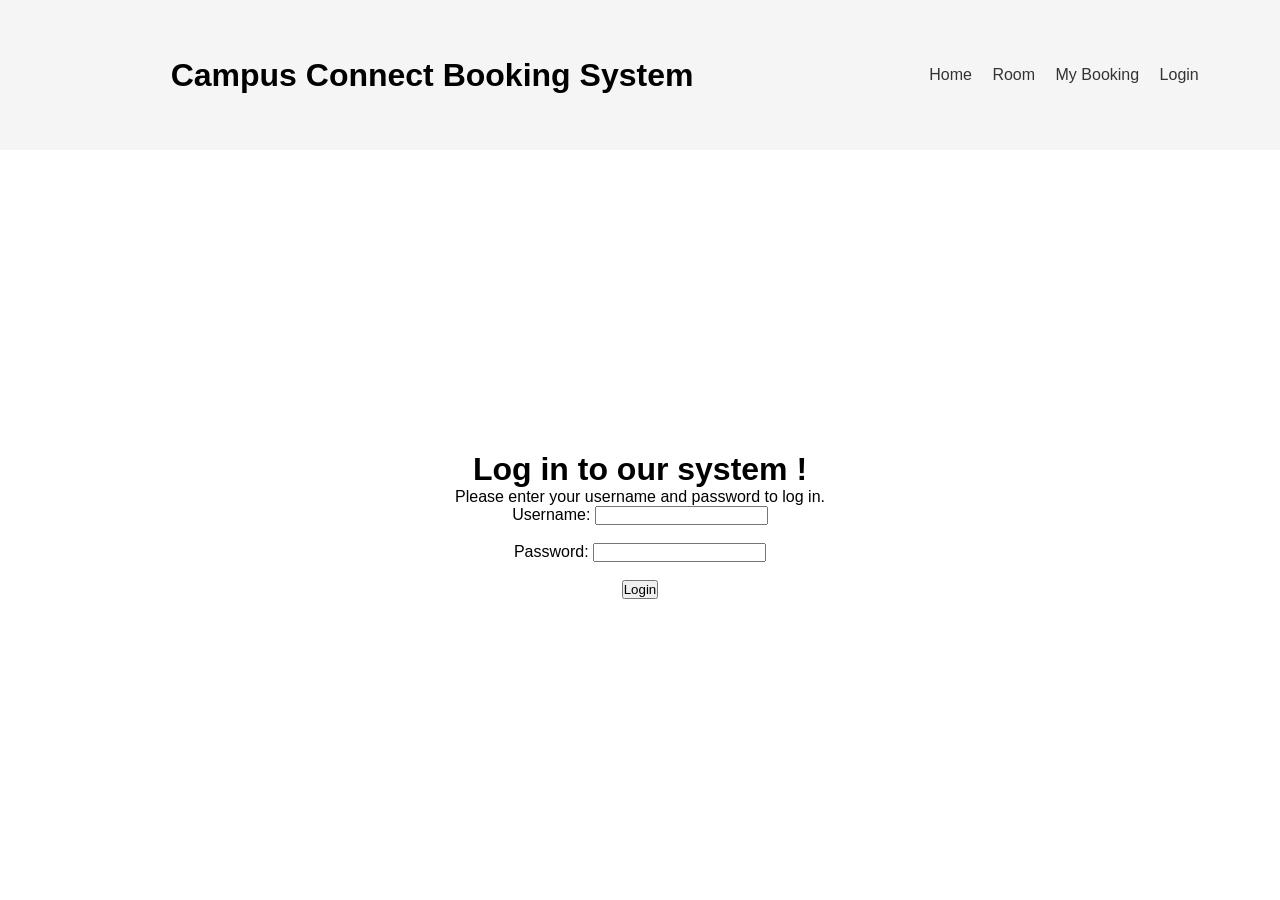
==== Login.html @ ff97c372 "初始化了My Booking页面和Login页面" ====
<!DOCTYPE html>
<html lang="zh-CN">
    <head>
        <meta charset="UTF-8">
        <title>Campus Connect Booking System</title>
        <link rel="stylesheet" href="style.css">
    </head>
    <body>
        <div id="top_title">
            <div id="top_title_left" class="top_title_left_class">
                <header>
                    <h1>Campus Connect Booking System</h1>
                </header>
            </div>
            <div id="top_title_right" class="top_title_right_class">
                <nav>
                    <a href="index.html">Home</a> <a href="Room.html">Room</a> <a href="My_Booking.html">My Booking</a> <a href="Login.html">Login</a>
                </nav>
            </div>
        </div>
        <div id="main_mid_page">
            <h1> Log in to our system ! </h1>
            <p> Please enter your username and password to log in. </p>
            <form id="login_form">
                <label for="username">Username:</label>
                <input type="text" id="username" name="username" required><br><br>
                <label for="password">Password:</label>
                <input type="password" id="password" name="password" required><br><br>
                <button type="submit">Login</button>
            </form>
        </div>
    </body>
</html>
---- style.css ----
* {
    box-sizing: border-box;
    margin: 0;
    padding: 0;
}

body {
    font-family: Arial, sans-serif;
    min-height: 100vh;
    display: flex;
    flex-direction: column;
    justify-content: center;
    align-items: center;
    text-align: center;
    align-self: center;
}

#top_title {
    display: flex;
    width: 100%;
    height: 16vh;
    min-height: 150px;
    padding: 16px;
    background-color: #f5f5f5;
    align-items: center;
    justify-content: space-between;
}

#top_title_left {
    flex: 2;
    display: flex;
    align-items: center;
    justify-content: center;
}

#top_title_right {
    flex: 1;
    text-align: center;
    align-items: center;
    justify-content: center;
}

#top_title nav a {
    margin-left: 16px;
    text-decoration: none;
    color: #333;
}
#Room_main_search_box {
    max-width: 980px;
    margin: 24px auto;
    padding: 18px;
    border: 1px solid #ddd;
    border-radius: 10px;
    background: #fafafa;
    display: flex;
    flex-wrap: wrap;
    align-items: center;
    justify-content: space-between;
    gap: 16px;
}

#Room_main_search_box .search-row {
    display: flex;
    align-items: center;
    gap: 8px;
    min-width: 220px;
    flex: 1 1 auto;
}

#Room_main_search_box .search-row label {
    white-space: nowrap;
    font-weight: 600;
}

#Room_main_search_box .search-row input {
    flex: 1;
    min-width: 160px;
    padding: 10px 12px;
    border: 1px solid #ccc;
    border-radius: 6px;
}

#Room_main_search_box .search-actions {
    display: flex;
    justify-content: flex-end;
    margin-top: 0;
    flex: 0 0 auto;
}

#Room_main_search_box button {
    padding: 10px 18px;
    border: none;
    border-radius: 6px;
    background: #4a90e2;
    color: #fff;
    cursor: pointer;
}

#Room_main_search_box button:hover {
    background: #3b78c8;
}

#main_mid_page {
    flex: 1;
    padding: 16px;
    display: flex;
    flex-direction: column;
    justify-content: center;
    align-items: center;
    text-align: center;
    align-self: center;
    width: min(800px, 100%);
}

#Room_main_mid_page {
    flex: 1;
    padding: 16px;
    display: flex;
    flex-direction: column;
    justify-content: flex-start;
    align-items: center;
    text-align: center;
    align-self: center;
    width: min(800px, 100%);
}

#Room_main_mid_page_title {
    width: 100%;
    text-align: left;
    margin-bottom: 16px;
}

#Room_main_mid_page_content {
    flex: 1;
    padding: 16px;
    display: flex;
    flex-direction: column;
    justify-content: center;
    align-items: center;
    text-align: center;
    align-self: center;
    width: min(800px, 100%);
}

#Room_main_search_box .search-actions {
    display: flex;
    justify-content: flex-end;
    margin-top: 10px;
}
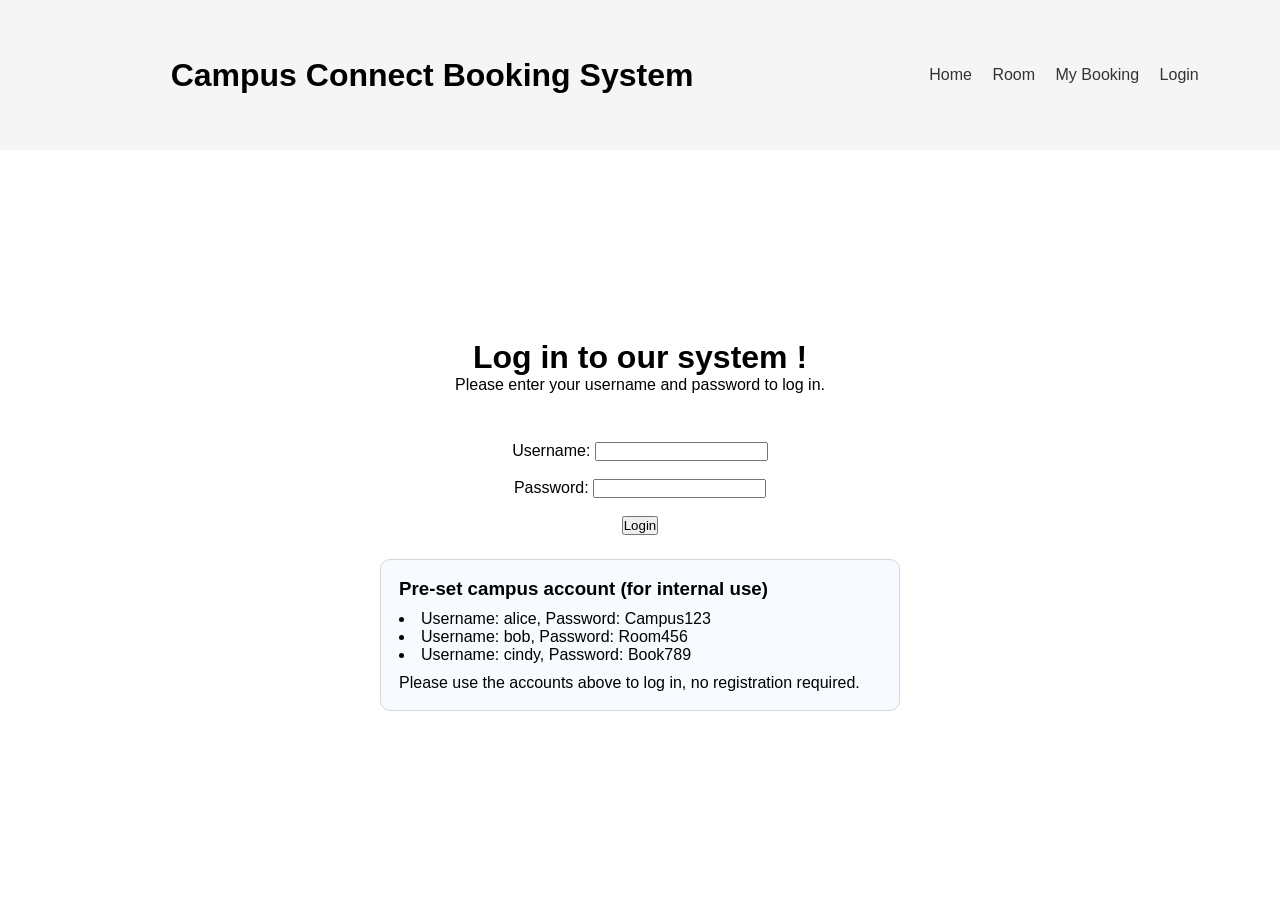
==== commit cc9047f6: "实现基础登录功跳转功能。" ====
--- a/Login.html
+++ b/Login.html
@@ -21,6 +21,7 @@
         <div id="main_mid_page">
             <h1> Log in to our system ! </h1>
             <p> Please enter your username and password to log in. </p>
+            <div id="login_message" class="login-message"></div>
             <form id="login_form">
                 <label for="username">Username:</label>
                 <input type="text" id="username" name="username" required><br><br>
@@ -28,6 +29,16 @@
                 <input type="password" id="password" name="password" required><br><br>
                 <button type="submit">Login</button>
             </form>
+            <div id="account_info" class="account-info">
+                <h3>Pre-set campus account (for internal use)</h3>
+                <ul>
+                    <li>Username: alice, Password: Campus123</li>
+                    <li>Username: bob, Password: Room456</li>
+                    <li>Username: cindy, Password: Book789</li>
+                </ul>
+                <p>Please use the accounts above to log in, no registration required.</p>
+            </div>
         </div>
-    </body>
+    <script src="Login.js"></script>
+</body>
 </html>
--- a/style.css
+++ b/style.css
@@ -112,6 +112,40 @@
     width: min(800px, 100%);
 }
 
+.login-message {
+    margin: 12px 0;
+    min-height: 24px;
+    font-weight: 600;
+}
+
+.login-message.success {
+    color: #1a7f37;
+}
+
+.login-message.error {
+    color: #b72f2f;
+}
+
+.account-info {
+    margin-top: 24px;
+    padding: 18px;
+    border-radius: 10px;
+    border: 1px solid #cfd8dc;
+    background: #f7fbff;
+    text-align: left;
+    width: 100%;
+    max-width: 520px;
+}
+
+.account-info h3 {
+    margin-bottom: 10px;
+}
+
+.account-info ul {
+    list-style: disc inside;
+    margin-bottom: 10px;
+}
+
 #Room_main_mid_page {
     flex: 1;
     padding: 16px;
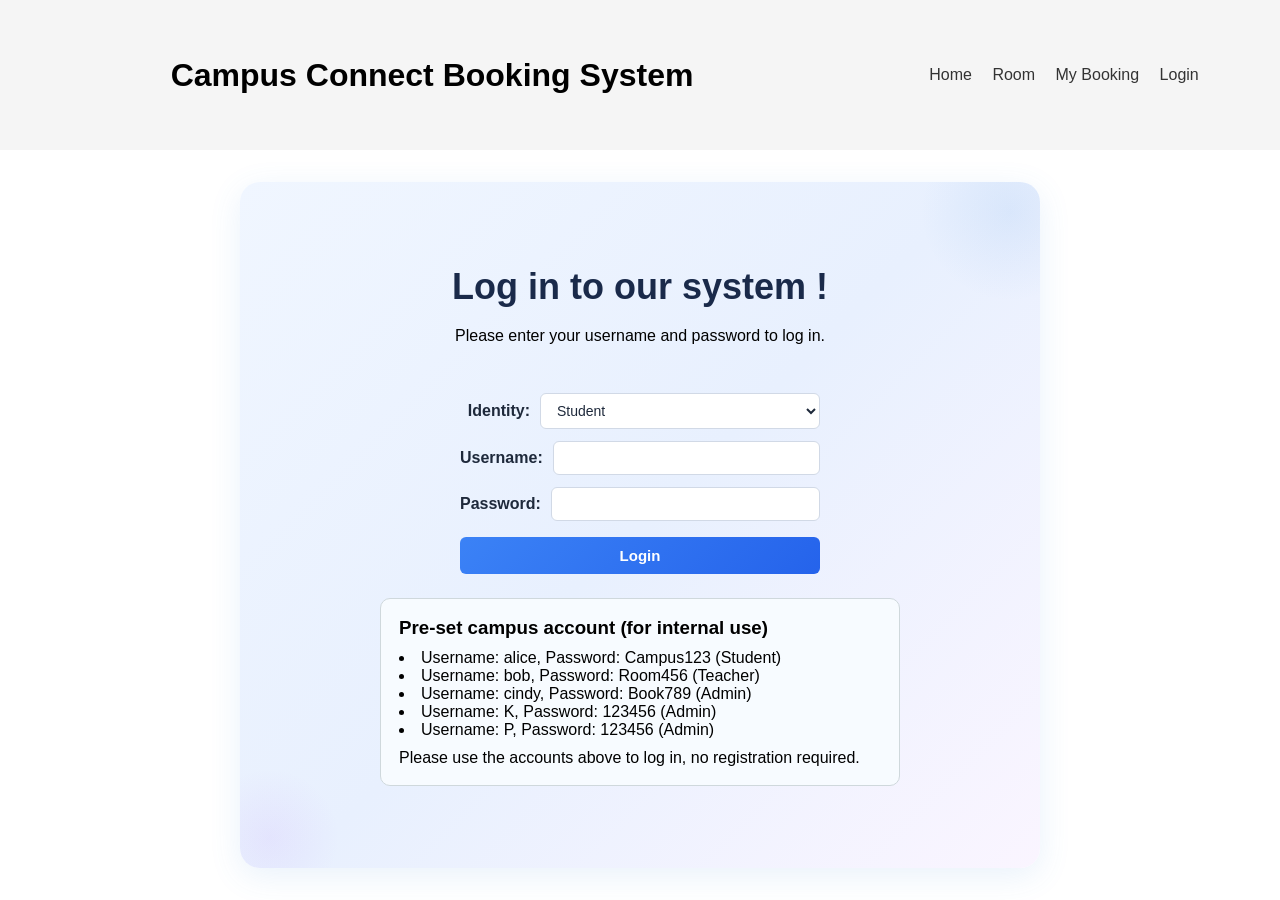
==== commit b697df6e: "添加了登录身份选择" ====
--- a/Login.html
+++ b/Login.html
@@ -23,22 +23,36 @@
             <p> Please enter your username and password to log in. </p>
             <div id="login_message" class="login-message"></div>
             <form id="login_form">
-                <label for="username">Username:</label>
-                <input type="text" id="username" name="username" required><br><br>
-                <label for="password">Password:</label>
-                <input type="password" id="password" name="password" required><br><br>
+                <div class="form-row">
+                    <label for="role-select">Identity:</label>
+                    <select id="role-select">
+                        <option value="Student">Student</option>
+                        <option value="Teacher">Faculty / Staff</option>
+                    </select>
+                </div>
+                <div class="form-row">
+                    <label for="username">Username:</label>
+                    <input type="text" id="username" name="username" required>
+                </div>
+                <div class="form-row">
+                    <label for="password">Password:</label>
+                    <input type="password" id="password" name="password" required>
+                </div>
                 <button type="submit">Login</button>
             </form>
             <div id="account_info" class="account-info">
                 <h3>Pre-set campus account (for internal use)</h3>
                 <ul>
-                    <li>Username: alice, Password: Campus123</li>
-                    <li>Username: bob, Password: Room456</li>
-                    <li>Username: cindy, Password: Book789</li>
+                    <li>Username: alice, Password: Campus123 (Student)</li>
+                    <li>Username: bob, Password: Room456 (Teacher)</li>
+                    <li>Username: cindy, Password: Book789 (Admin)</li>
+                    <li>Username: K, Password: 123456 (Admin)</li>
+                    <li>Username: P, Password: 123456 (Admin)</li>
                 </ul>
                 <p>Please use the accounts above to log in, no registration required.</p>
             </div>
         </div>
     <script src="Login.js"></script>
+    <script src="log.js"></script>
 </body>
 </html>
--- a/style.css
+++ b/style.css
@@ -102,7 +102,7 @@
 
 #main_mid_page {
     flex: 1;
-    padding: 16px;
+    padding: 60px 40px;
     display: flex;
     flex-direction: column;
     justify-content: center;
@@ -110,6 +110,75 @@
     text-align: center;
     align-self: center;
     width: min(800px, 100%);
+    margin: 32px auto;
+    border-radius: 20px;
+    background: linear-gradient(135deg, #f0f6ff 0%, #e8f0fe 50%, #faf5ff 100%);
+    box-shadow: 0 8px 32px rgba(74, 144, 226, 0.12);
+    position: relative;
+    overflow: hidden;
+}
+
+#main_mid_page::before {
+    content: '';
+    position: absolute;
+    top: -60px;
+    right: -60px;
+    width: 180px;
+    height: 180px;
+    border-radius: 50%;
+    background: radial-gradient(circle, rgba(74, 144, 226, 0.10) 0%, transparent 70%);
+    pointer-events: none;
+}
+
+#main_mid_page::after {
+    content: '';
+    position: absolute;
+    bottom: -40px;
+    left: -40px;
+    width: 140px;
+    height: 140px;
+    border-radius: 50%;
+    background: radial-gradient(circle, rgba(168, 85, 247, 0.08) 0%, transparent 70%);
+    pointer-events: none;
+}
+
+#main_mid_page h1 {
+    font-size: 36px;
+    font-weight: 700;
+    color: #1a2a4a;
+    margin-bottom: 16px;
+    position: relative;
+    z-index: 1;
+    line-height: 1.3;
+}
+
+#main_mid_page h2 {
+    font-size: 18px;
+    font-weight: 400;
+    color: #4a5568;
+    margin-bottom: 28px;
+    position: relative;
+    z-index: 1;
+}
+
+#main_mid_page h2 a {
+    display: inline-block;
+    margin-left: 8px;
+    padding: 10px 28px;
+    background: linear-gradient(135deg, #4a90e2, #7c3aed);
+    color: #fff;
+    text-decoration: none;
+    border-radius: 8px;
+    font-weight: 600;
+    font-size: 16px;
+    transition: all 0.3s ease;
+    box-shadow: 0 4px 14px rgba(74, 144, 226, 0.35);
+}
+
+#main_mid_page h2 a:hover {
+    transform: translateY(-2px);
+    box-shadow: 0 6px 20px rgba(74, 144, 226, 0.45);
+    background: linear-gradient(135deg, #3b78c8, #6d28d9);
 }
 
 .login-message {
@@ -124,6 +193,70 @@
 
 .login-message.error {
     color: #b72f2f;
+}
+
+#login_form {
+    display: flex;
+    flex-direction: column;
+    align-items: center;
+    gap: 12px;
+    width: 100%;
+    max-width: 360px;
+}
+
+.form-row {
+    display: flex;
+    align-items: center;
+    gap: 10px;
+    width: 100%;
+}
+
+.form-row label {
+    font-weight: 600;
+    color: #1e293b;
+    white-space: nowrap;
+    min-width: 70px;
+    text-align: right;
+}
+
+.form-row input,
+.form-row select {
+    flex: 1;
+    padding: 8px 12px;
+    border: 1px solid #d1d9e6;
+    border-radius: 6px;
+    background: #ffffff;
+    font-size: 14px;
+    color: #1e293b;
+    outline: none;
+    transition: border-color 0.2s ease;
+}
+
+.form-row input:focus,
+.form-row select:focus {
+    border-color: #3b82f6;
+}
+
+.form-row select {
+    cursor: pointer;
+}
+
+#login_form button[type="submit"] {
+    margin-top: 4px;
+    padding: 10px 32px;
+    border: none;
+    border-radius: 6px;
+    background: linear-gradient(135deg, #3b82f6, #2563eb);
+    color: #fff;
+    font-weight: 600;
+    font-size: 15px;
+    cursor: pointer;
+    transition: all 0.2s ease;
+    width: 100%;
+}
+
+#login_form button[type="submit"]:hover {
+    background: linear-gradient(135deg, #2563eb, #1d4ed8);
 }
 
 .account-info {
@@ -169,7 +302,7 @@
     padding: 16px;
     display: flex;
     flex-direction: column;
-    justify-content: center;
+    justify-content: flex-start;
     align-items: center;
     text-align: center;
     align-self: center;
@@ -181,3 +314,367 @@
     justify-content: flex-end;
     margin-top: 10px;
 }
+
+/* Room Card Styles */
+.rooms-grid {
+    display: grid;
+    grid-template-columns: repeat(auto-fill, minmax(240px, 1fr));
+    gap: 16px;
+    width: 100%;
+    max-width: 800px;
+    margin: 0 auto;
+}
+
+.room-card {
+    padding: 16px;
+    border-radius: 8px;
+    background: #f9f9f9;
+    border: 2px solid transparent;
+    transition: all 0.3s ease;
+    text-align: center;
+    cursor: default;
+}
+
+.room-card:not(.disabled) {
+    cursor: pointer;
+}
+
+.room-card:not(.disabled):hover {
+    border: 2px solid #4a90e2;
+    background: #f0f6ff;
+    box-shadow: 0 4px 12px rgba(74, 144, 226, 0.2);
+    transform: translateY(-2px);
+}
+
+.room-card.disabled {
+    opacity: 0.6;
+    background: #f5f5f5;
+    border: 2px solid #ddd;
+}
+
+.room-name {
+    font-size: 16px;
+    font-weight: 600;
+    margin-bottom: 8px;
+    color: #333;
+}
+
+.room-status {
+    font-size: 14px;
+    margin-bottom: 8px;
+    font-weight: 600;
+    padding: 6px 12px;
+    border-radius: 4px;
+    display: inline-block;
+}
+
+.room-status.available {
+    color: #fff;
+    background: #28a745;
+}
+
+.room-status.unavailable {
+    color: #fff;
+    background: #dc3545;
+}
+
+.room-seats {
+    font-size: 13px;
+    color: #666;
+    margin-bottom: 12px;
+}
+
+.room-action {
+    font-size: 12px;
+    color: #4a90e2;
+    font-weight: 600;
+    margin-top: 8px;
+    opacity: 0;
+    transition: opacity 0.3s ease;
+}
+
+.room-card:not(.disabled):hover .room-action {
+    opacity: 1;
+}
+
+#Room_main_mid_page_bottom {
+    margin-top: 24px;
+    padding-top: 16px;
+    border-top: 1px solid #ddd;
+    font-size: 12px;
+    color: #999;
+    width: 100%;
+}
+
+/* Booking Confirmation Page Styles */
+#confirmation_container {
+    flex: 1;
+    padding: 32px 16px;
+    display: flex;
+    flex-direction: column;
+    justify-content: center;
+    align-items: center;
+    text-align: center;
+    align-self: center;
+    width: 100%;
+}
+
+#confirmation_content {
+    padding: 32px;
+    border-radius: 10px;
+    background: #fff;
+    border: 1px solid #ddd;
+    max-width: 500px;
+    width: 100%;
+    box-shadow: 0 2px 8px rgba(0, 0, 0, 0.1);
+}
+
+#confirmation_content h2 {
+    color: #333;
+    margin-bottom: 24px;
+    font-size: 24px;
+}
+
+.booking-details {
+    text-align: left;
+    margin-bottom: 24px;
+}
+
+.detail-row {
+    display: flex;
+    justify-content: space-between;
+    align-items: center;
+    padding: 12px 0;
+    border-bottom: 1px solid #eee;
+}
+
+.detail-row:last-child {
+    border-bottom: none;
+}
+
+.detail-row label {
+    font-weight: 600;
+    color: #555;
+    min-width: 150px;
+}
+
+.detail-row span {
+    color: #333;
+    text-align: right;
+}
+
+.confirmation-actions {
+    display: flex;
+    gap: 12px;
+    justify-content: center;
+    margin-top: 24px;
+}
+
+.confirmation-actions button {
+    padding: 12px 24px;
+    border: none;
+    border-radius: 6px;
+    font-weight: 600;
+    cursor: pointer;
+    transition: all 0.3s ease;
+    min-width: 140px;
+}
+
+#confirm_button {
+    background: #28a745;
+    color: #fff;
+}
+
+#confirm_button:hover {
+    background: #218838;
+}
+
+#cancel_button {
+    background: #6c757d;
+    color: #fff;
+}
+
+#cancel_button:hover {
+    background: #5a6268;
+}
+
+/* My Booking Page Styles */
+.my-bookings-grid {
+    display: flex;
+    flex-wrap: wrap;
+    gap: 16px;
+    margin-top: 24px;
+    width: 100%;
+    justify-content: center;
+}
+
+.my-bookings-grid .booking-card {
+    width: 280px;
+    flex-shrink: 0;
+}
+
+.booking-card {
+    padding: 20px;
+    border-radius: 10px;
+    border: 1px solid #d7dfe8;
+    background: #ffffff;
+    box-shadow: 0 2px 10px rgba(15, 23, 42, 0.06);
+    text-align: left;
+}
+
+.booking-card h3 {
+    font-size: 18px;
+    margin-bottom: 12px;
+    color: #1f2937;
+}
+
+.booking-card p {
+    margin: 8px 0;
+    color: #4b5563;
+    font-size: 14px;
+    line-height: 1.5;
+}
+
+.booking-card .booking-time {
+    margin-top: 12px;
+    font-weight: 700;
+    color: #0f4a88;
+}
+
+.cancel-btn {
+    margin-top: 14px;
+    padding: 8px 18px;
+    border: none;
+    border-radius: 6px;
+    background: #ef4444;
+    color: #fff;
+    font-size: 13px;
+    font-weight: 600;
+    cursor: pointer;
+    transition: background 0.2s;
+}
+
+.cancel-btn:hover {
+    background: #dc2626;
+}
+
+.cancel-btn:active {
+    background: #b91c1c;
+}
+
+.no-bookings {
+    margin-top: 40px;
+    padding: 24px;
+    border-radius: 12px;
+    background: #f8fafc;
+    border: 1px solid #e2e8f0;
+    color: #334155;
+    max-width: 720px;
+    margin-left: auto;
+    margin-right: auto;
+}
+
+.no-bookings a {
+    color: #2563eb;
+    text-decoration: none;
+}
+
+.no-bookings a:hover {
+    text-decoration: underline;
+}
+
+/* Time Slot Selection Styles */
+.booking-time-section {
+    text-align: left;
+    margin-bottom: 24px;
+    padding: 20px;
+    background: #f9f9f9;
+    border-radius: 8px;
+    border: 1px solid #eee;
+}
+
+.booking-time-section h3 {
+    color: #333;
+    font-size: 18px;
+    margin-bottom: 16px;
+    text-align: center;
+}
+
+.date-picker-row {
+    display: flex;
+    flex-wrap: wrap;
+    justify-content: center;
+    align-items: center;
+    gap: 10px;
+    margin-bottom: 16px;
+}
+
+.date-picker-row label {
+    font-weight: 600;
+    color: #333;
+}
+
+.date-picker-row input[type="date"] {
+    padding: 10px 12px;
+    border: 1px solid #ccc;
+    border-radius: 6px;
+    background: #fff;
+    min-width: 180px;
+}
+
+.time-slots-grid {
+    display: grid;
+    grid-template-columns: repeat(auto-fill, minmax(100px, 1fr));
+    gap: 10px;
+    margin-bottom: 16px;
+}
+
+.time-slot-card {
+    padding: 12px;
+    border: 2px solid #ddd;
+    border-radius: 6px;
+    background: #fff;
+    cursor: pointer;
+    transition: all 0.3s ease;
+    text-align: center;
+    user-select: none;
+}
+
+.time-slot-card:hover {
+    border-color: #4a90e2;
+    background: #f0f6ff;
+    box-shadow: 0 2px 6px rgba(74, 144, 226, 0.15);
+    transform: translateY(-2px);
+}
+
+.time-slot-card.selected {
+    border-color: #28a745;
+    background: #d4edda;
+    font-weight: 600;
+    color: #155724;
+    box-shadow: 0 2px 8px rgba(40, 167, 69, 0.25);
+}
+
+.time-slot-text {
+    font-size: 14px;
+    font-weight: 600;
+}
+
+.selected-time-display {
+    padding: 12px;
+    background: #e8f5e9;
+    border: 1px solid #4caf50;
+    border-radius: 6px;
+    text-align: center;
+    color: #2e7d32;
+    font-weight: 600;
+}
+
+.selected-time-display p {
+    margin: 0;
+}
+
+#selected_time_text {
+    color: #1b5e20;
+    font-weight: 700;
+}
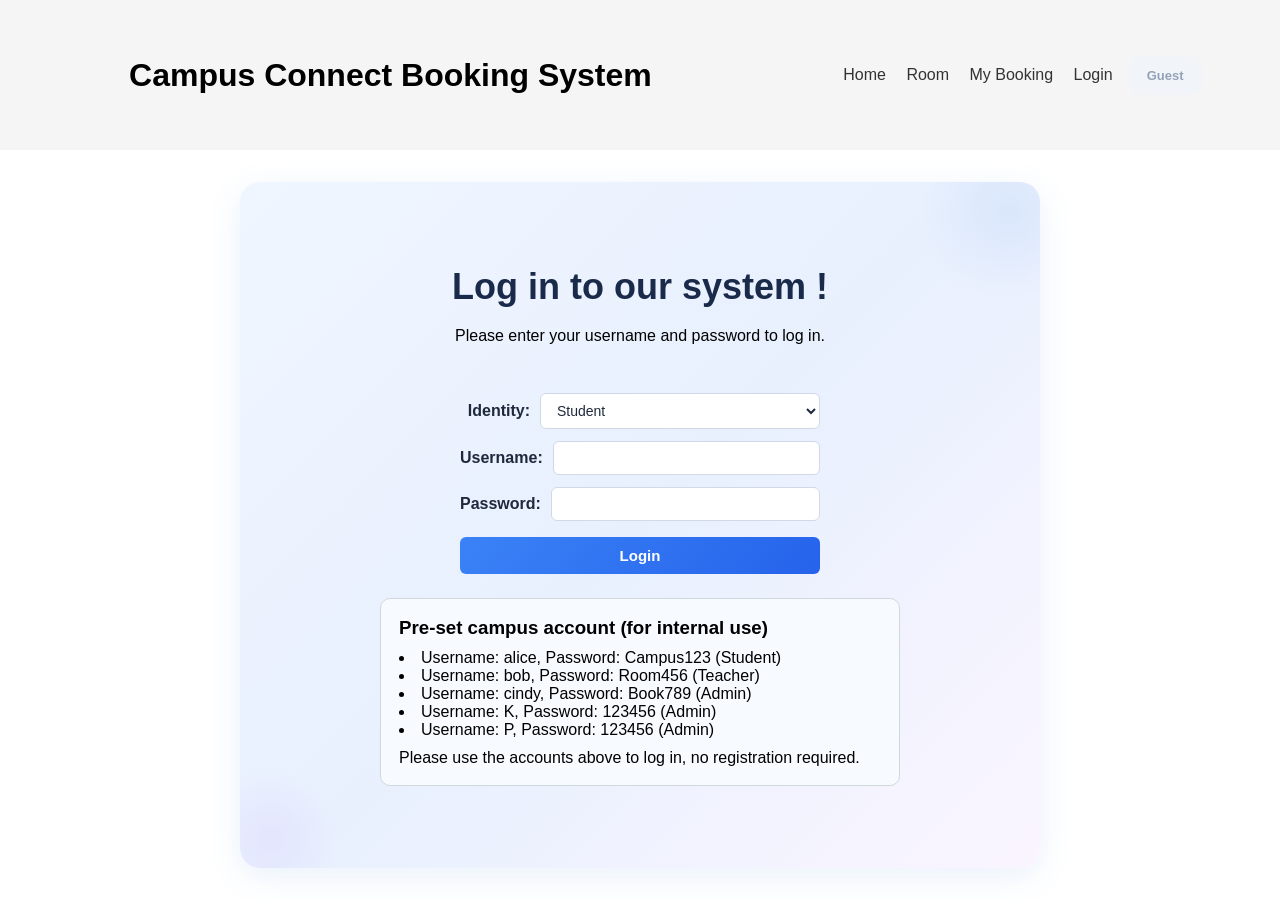
==== commit 65c434f0: "添加了顶部栏显示用户昵称功能" ====
--- a/Login.html
+++ b/Login.html
@@ -16,6 +16,7 @@
                 <nav>
                     <a href="index.html">Home</a> <a href="Room.html">Room</a> <a href="My_Booking.html">My Booking</a> <a href="Login.html">Login</a>
                 </nav>
+                <span id="user_display" class="user-display"></span>
             </div>
         </div>
         <div id="main_mid_page">
--- a/style.css
+++ b/style.css
@@ -27,23 +27,42 @@
 }
 
 #top_title_left {
+    flex: 3;
+    display: flex;
+    align-items: center;
+    justify-content: center;
+}
+
+#top_title_right {
     flex: 2;
     display: flex;
     align-items: center;
     justify-content: center;
-}
-
-#top_title_right {
-    flex: 1;
-    text-align: center;
-    align-items: center;
-    justify-content: center;
+    gap: 16px;
 }
 
 #top_title nav a {
     margin-left: 16px;
     text-decoration: none;
     color: #333;
+}
+
+.user-display {
+    font-size: 13px;
+    font-weight: 600;
+    padding: 12px 18px;
+    border-radius: 12px;
+    white-space: nowrap;
+}
+
+.user-display.logged-in {
+    color: #ffffff;
+    background: linear-gradient(135deg, #a2c4fc, #94d4f1);
+}
+
+.user-display.guest {
+    color: #94a3b8;
+    background: #f1f5f9;
 }
 #Room_main_search_box {
     max-width: 980px;
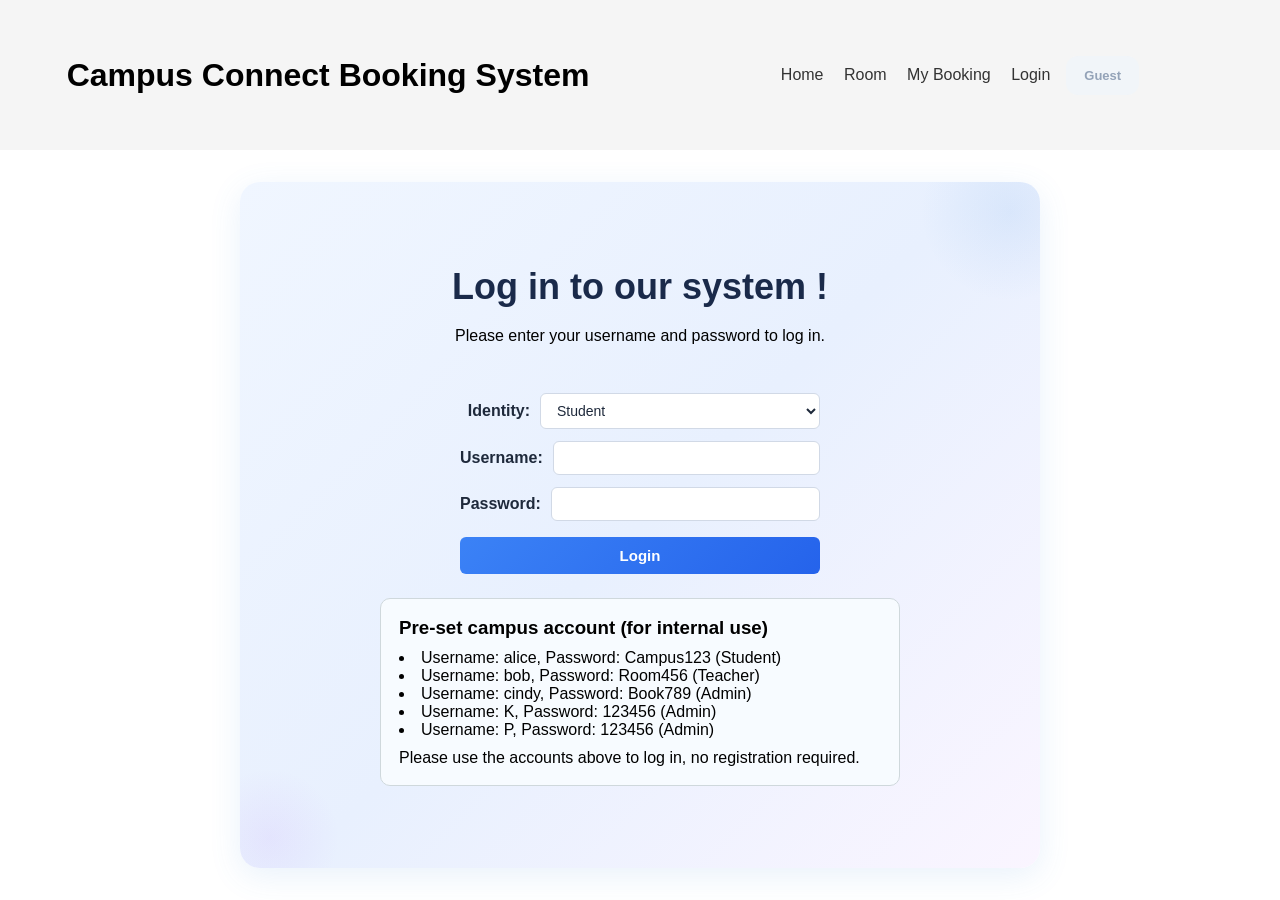
==== commit f75e85f2: "添加了专属于教职工的审核页面，用于处理学生的订阅申请。" ====
--- a/Login.html
+++ b/Login.html
@@ -14,7 +14,7 @@
             </div>
             <div id="top_title_right" class="top_title_right_class">
                 <nav>
-                    <a href="index.html">Home</a> <a href="Room.html">Room</a> <a href="My_Booking.html">My Booking</a> <a href="Login.html">Login</a>
+                    <a href="index.html">Home</a> <a href="Room.html">Room</a> <a href="My_Booking.html">My Booking</a> <a href="Pending_review_application.html" class="teacher-link" style="display:none">Pending Review</a> <a href="Login.html">Login</a>
                 </nav>
                 <span id="user_display" class="user-display"></span>
             </div>
--- a/style.css
+++ b/style.css
@@ -27,14 +27,14 @@
 }
 
 #top_title_left {
-    flex: 3;
+    flex: 4;
     display: flex;
     align-items: center;
     justify-content: center;
 }
 
 #top_title_right {
-    flex: 2;
+    flex: 4;
     display: flex;
     align-items: center;
     justify-content: center;
@@ -560,6 +560,20 @@
     color: #0f4a88;
 }
 
+.booking-card .booking-status {
+    font-weight: 600;
+    color: #f59e0b;
+}
+
+.booking-card .booking-status.status-pending {
+    color: #f59e0b;
+    background: #fffbeb;
+    padding: 2px 10px;
+    border-radius: 12px;
+    display: inline-block;
+    font-size: 13px;
+}
+
 .cancel-btn {
     margin-top: 14px;
     padding: 8px 18px;
@@ -579,6 +593,41 @@
 
 .cancel-btn:active {
     background: #b91c1c;
+}
+
+.approve-btn {
+    margin-top: 14px;
+    padding: 8px 18px;
+    border: none;
+    border-radius: 6px;
+    background: #22c55e;
+    color: #fff;
+    font-size: 13px;
+    font-weight: 600;
+    cursor: pointer;
+    transition: background 0.2s;
+    margin-right: 8px;
+}
+
+.approve-btn:hover {
+    background: #16a34a;
+}
+
+.reject-btn {
+    margin-top: 14px;
+    padding: 8px 18px;
+    border: none;
+    border-radius: 6px;
+    background: #ef4444;
+    color: #fff;
+    font-size: 13px;
+    font-weight: 600;
+    cursor: pointer;
+    transition: background 0.2s;
+}
+
+.reject-btn:hover {
+    background: #dc2626;
 }
 
 .no-bookings {
